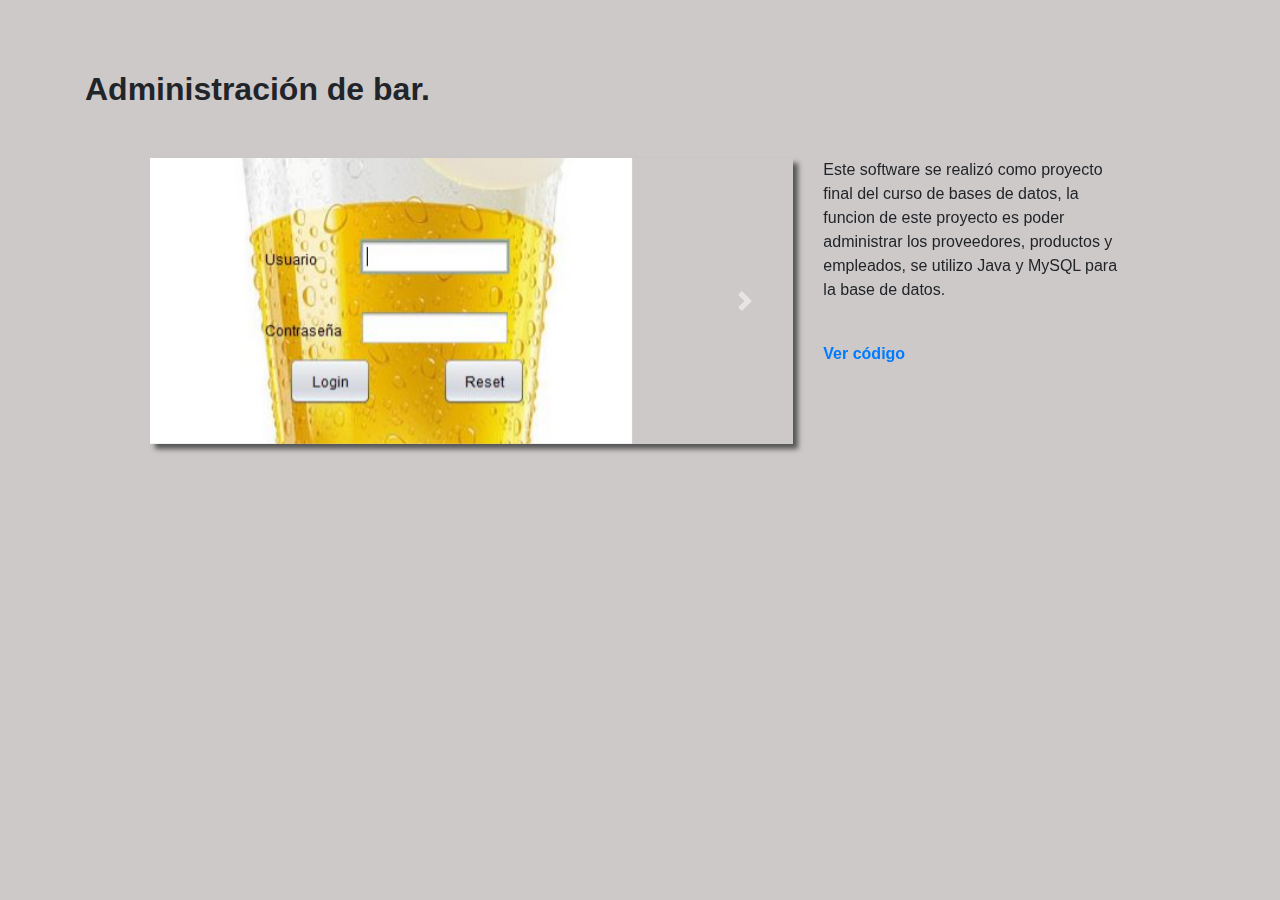
==== pages/bar.html @ fe721afb "bar" ====
<!doctype html>
<html lang="en">
  <head>
    <meta charset="utf-8">
    <meta name="viewport" content="width=device-width, initial-scale=1, shrink-to-fit=no">
    <meta name="description" content="">
    <meta name="author" content="">

    <title>Administración de bar</title>

    <!-- Bootstrap core CSS -->
    <link href="../bootstrap/css/bootstrap.min.css" rel="stylesheet">

    <!-- Custom styles for this template -->
    <link href="../css/brazo.css" rel="stylesheet">
  </head>

  <body>
  	<div class="container">

		<h2><b>Administración de bar.</b></h2>
  		<div class="row">
	  		<div class="col-8 imagenes">
	  			<div id="carouselExampleControls" class="carousel slide" data-ride="carousel">
				 	<div class="carousel-inner">
					    <div class="carousel-item active">
					      <img class="d-block w-75" src="../images/Projects/BAR1.JPG" alt="1">
					    </div>
					    <div class="carousel-item">
					      <img class="d-block w-75" src="../images/Projects/BAR2.JPG" alt="2">
					    </div>
					    <div class="carousel-item">
					      <img class="d-block w-100" src="../images/Projects/BAR3.JPG" alt="3">
					    </div>
					    <div class="carousel-item">
					      <img class="d-block w-100" src="../images/Projects/BAR4.JPG" alt="4">
					    </div>
					    <div class="carousel-item">
					      <img class="d-block w-100" src="../images/Projects/BAR5.JPG" alt="5">
					    </div>
					    <div class="carousel-item">
					      <img class="d-block w-100" src="../images/Projects/BAR6.JPG" alt="6">
					    </div>
					  	<a class="carousel-control-prev" href="#carouselExampleControls" role="button" data-slide="prev">
					    <span class="carousel-control-prev-icon" aria-hidden="true"></span>
					    <span class="sr-only">Previous</span>
					  	</a>
					  	<a class="carousel-control-next" href="#carouselExampleControls" role="button" data-slide="next">
					    <span class="carousel-control-next-icon" aria-hidden="true"></span>
					    <span class="sr-only">Next</span>
					  	</a>
					</div>
	  			</div>
	  		</div>
	  		<div class="col-4 description">
				<p>Este software se realizó como proyecto final del curso de bases de datos, la funcion de este proyecto es poder administrar los proveedores, productos y empleados, se utilizo Java y MySQL para la base de datos.</p>
				<br />
				<a href="https://github.com/lopezcasian/Bar" target="_blank"><b>Ver código</b></a>
	  		</div>
	  	</div>
  	</div>
  	<script src="https://code.jquery.com/jquery-3.2.1.slim.min.js" integrity="sha384-KJ3o2DKtIkvYIK3UENzmM7KCkRr/rE9/Qpg6aAZGJwFDMVNA/GpGFF93hXpG5KkN" crossorigin="anonymous"></script>
	<script src="https://cdnjs.cloudflare.com/ajax/libs/popper.js/1.12.9/umd/popper.min.js" integrity="sha384-ApNbgh9B+Y1QKtv3Rn7W3mgPxhU9K/ScQsAP7hUibX39j7fakFPskvXusvfa0b4Q" crossorigin="anonymous"></script>
	<script src="https://maxcdn.bootstrapcdn.com/bootstrap/4.0.0-beta.3/js/bootstrap.min.js" integrity="sha384-a5N7Y/aK3qNeh15eJKGWxsqtnX/wWdSZSKp+81YjTmS15nvnvxKHuzaWwXHDli+4" crossorigin="anonymous"></script>
  </body>
</html>
---- css/brazo.css ----
body {
	background-color: #cec9c9;
}

.row {
	margin: 50px 50px;
}

.carousel {
	box-shadow: 5px 5px 5px #565555;
}

.container {
	margin-top: 70px;
}
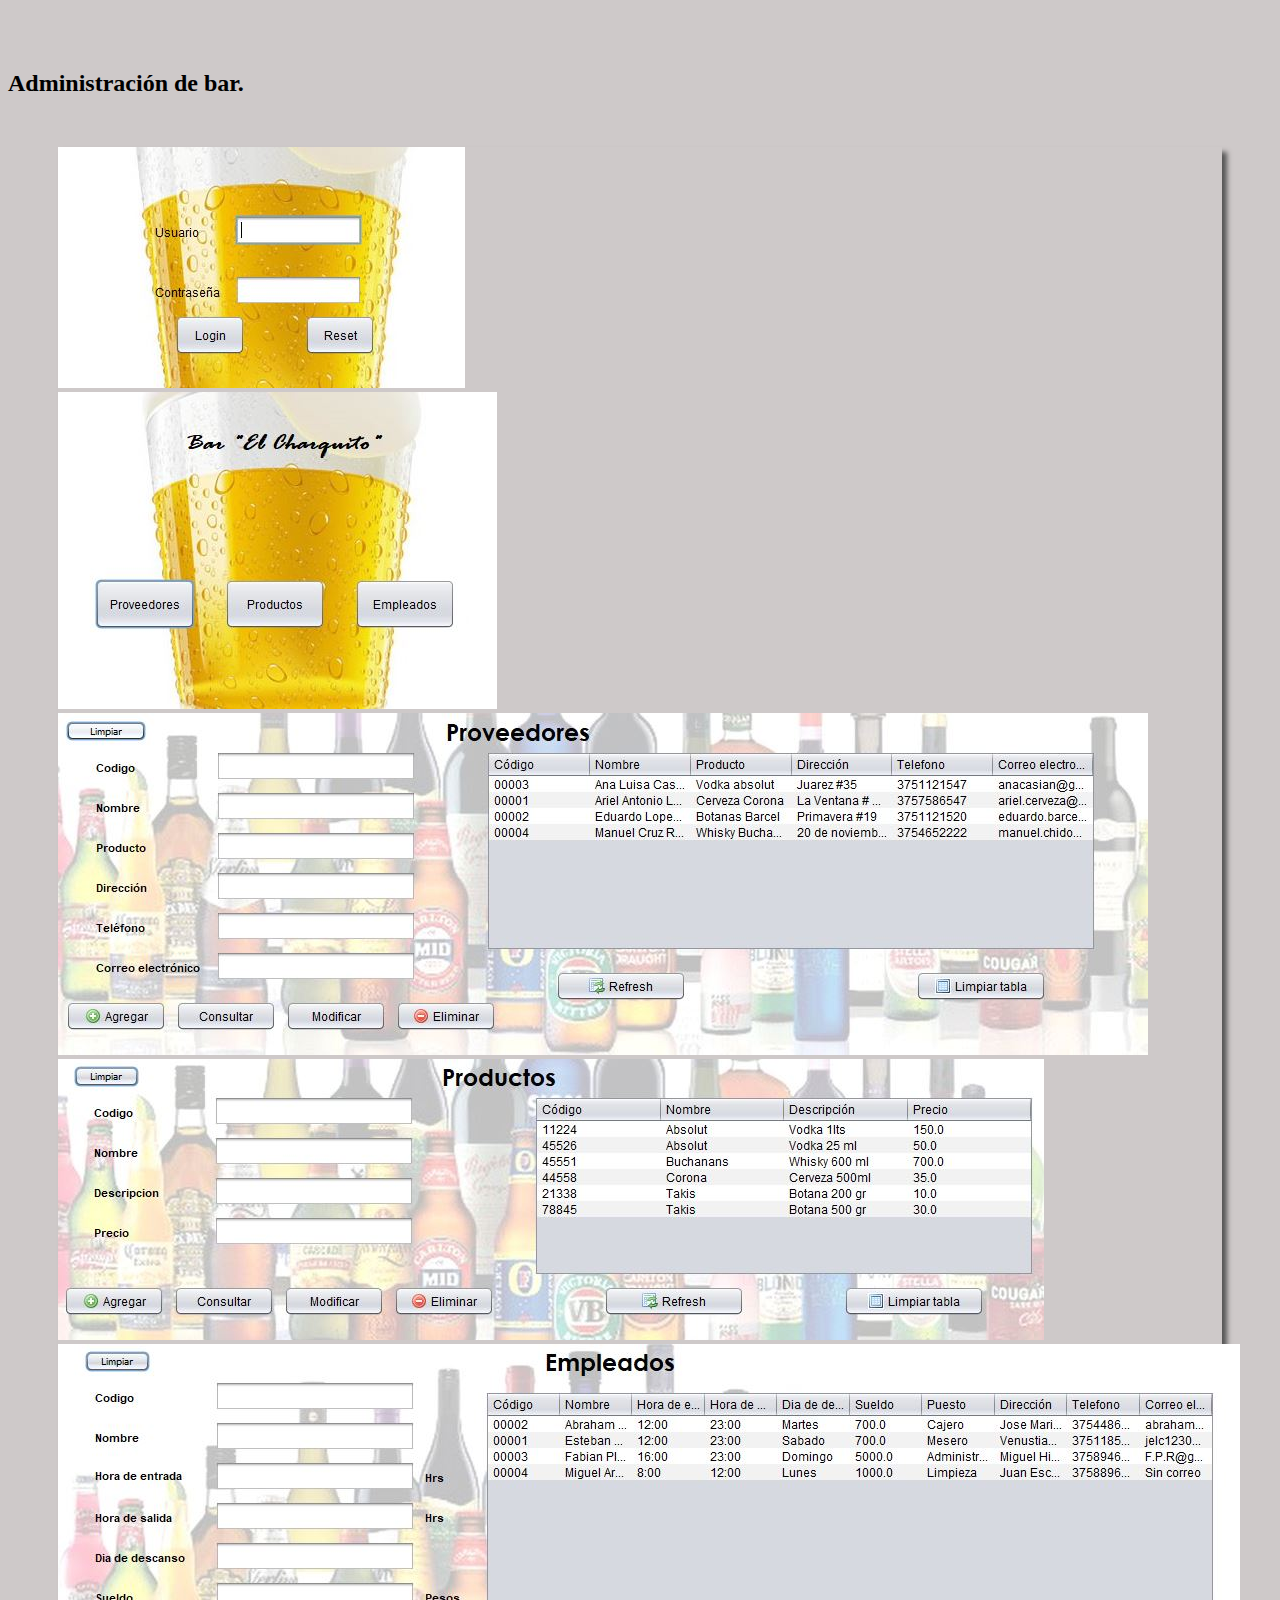
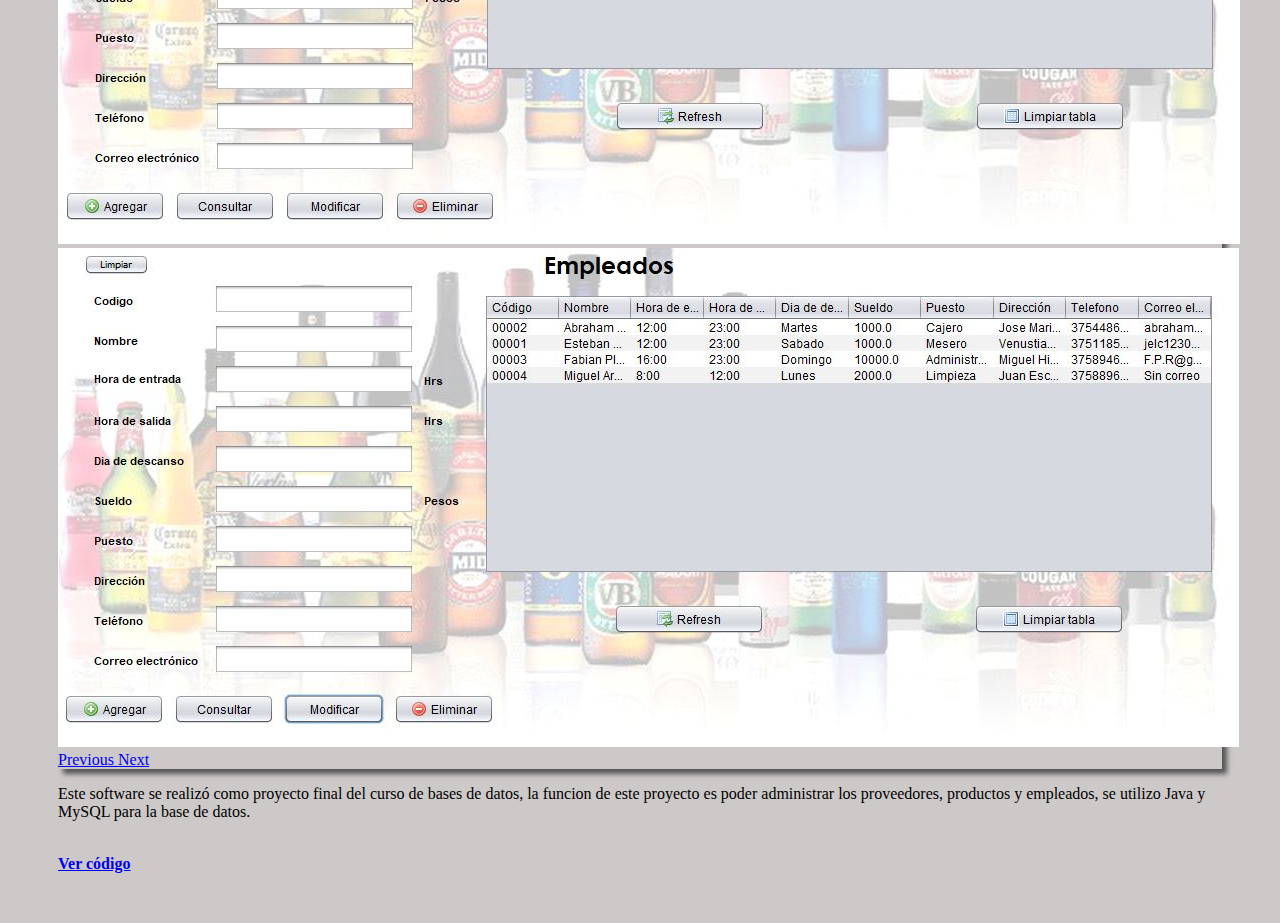
==== commit 71651aea: "refactor: Add bootstrap cards and change the color pallette." ====
--- a/pages/bar.html
+++ b/pages/bar.html
@@ -1,66 +1,66 @@
-<!doctype html>
-<html lang="en">
-  <head>
-    <meta charset="utf-8">
-    <meta name="viewport" content="width=device-width, initial-scale=1, shrink-to-fit=no">
-    <meta name="description" content="">
-    <meta name="author" content="">
-
-    <title>Administración de bar</title>
-
-    <!-- Bootstrap core CSS -->
-    <link href="../bootstrap/css/bootstrap.min.css" rel="stylesheet">
-
-    <!-- Custom styles for this template -->
-    <link href="../css/brazo.css" rel="stylesheet">
-  </head>
-
-  <body>
-  	<div class="container">
-
-		<h2><b>Administración de bar.</b></h2>
-  		<div class="row">
-	  		<div class="col-8 imagenes">
-	  			<div id="carouselExampleControls" class="carousel slide" data-ride="carousel">
-				 	<div class="carousel-inner">
-					    <div class="carousel-item active">
-					      <img class="d-block w-75" src="../images/Projects/BAR1.JPG" alt="1">
-					    </div>
-					    <div class="carousel-item">
-					      <img class="d-block w-75" src="../images/Projects/BAR2.JPG" alt="2">
-					    </div>
-					    <div class="carousel-item">
-					      <img class="d-block w-100" src="../images/Projects/BAR3.JPG" alt="3">
-					    </div>
-					    <div class="carousel-item">
-					      <img class="d-block w-100" src="../images/Projects/BAR4.JPG" alt="4">
-					    </div>
-					    <div class="carousel-item">
-					      <img class="d-block w-100" src="../images/Projects/BAR5.JPG" alt="5">
-					    </div>
-					    <div class="carousel-item">
-					      <img class="d-block w-100" src="../images/Projects/BAR6.JPG" alt="6">
-					    </div>
-					  	<a class="carousel-control-prev" href="#carouselExampleControls" role="button" data-slide="prev">
-					    <span class="carousel-control-prev-icon" aria-hidden="true"></span>
-					    <span class="sr-only">Previous</span>
-					  	</a>
-					  	<a class="carousel-control-next" href="#carouselExampleControls" role="button" data-slide="next">
-					    <span class="carousel-control-next-icon" aria-hidden="true"></span>
-					    <span class="sr-only">Next</span>
-					  	</a>
-					</div>
-	  			</div>
-	  		</div>
-	  		<div class="col-4 description">
-				<p>Este software se realizó como proyecto final del curso de bases de datos, la funcion de este proyecto es poder administrar los proveedores, productos y empleados, se utilizo Java y MySQL para la base de datos.</p>
-				<br />
-				<a href="https://github.com/lopezcasian/Bar" target="_blank"><b>Ver código</b></a>
-	  		</div>
-	  	</div>
-  	</div>
-  	<script src="https://code.jquery.com/jquery-3.2.1.slim.min.js" integrity="sha384-KJ3o2DKtIkvYIK3UENzmM7KCkRr/rE9/Qpg6aAZGJwFDMVNA/GpGFF93hXpG5KkN" crossorigin="anonymous"></script>
-	<script src="https://cdnjs.cloudflare.com/ajax/libs/popper.js/1.12.9/umd/popper.min.js" integrity="sha384-ApNbgh9B+Y1QKtv3Rn7W3mgPxhU9K/ScQsAP7hUibX39j7fakFPskvXusvfa0b4Q" crossorigin="anonymous"></script>
-	<script src="https://maxcdn.bootstrapcdn.com/bootstrap/4.0.0-beta.3/js/bootstrap.min.js" integrity="sha384-a5N7Y/aK3qNeh15eJKGWxsqtnX/wWdSZSKp+81YjTmS15nvnvxKHuzaWwXHDli+4" crossorigin="anonymous"></script>
-  </body>
+<!doctype html>
+<html lang="en">
+  <head>
+    <meta charset="utf-8">
+    <meta name="viewport" content="width=device-width, initial-scale=1, shrink-to-fit=no">
+    <meta name="description" content="">
+    <meta name="author" content="">
+
+    <title>Administración de bar</title>
+
+    <!-- Bootstrap core CSS -->
+    <link href="../bootstrap/css/bootstrap.min.css" rel="stylesheet">
+
+    <!-- Custom styles for this template -->
+    <link href="../css/brazo.css" rel="stylesheet">
+  </head>
+
+  <body>
+  	<div class="container">
+
+		<h2><b>Administración de bar.</b></h2>
+  		<div class="row">
+	  		<div class="col-8 imagenes">
+	  			<div id="carouselExampleControls" class="carousel slide" data-ride="carousel">
+				 	<div class="carousel-inner">
+					    <div class="carousel-item active">
+					      <img class="d-block w-75" src="../images/Projects/BAR1.JPG" alt="1">
+					    </div>
+					    <div class="carousel-item">
+					      <img class="d-block w-75" src="../images/Projects/BAR2.JPG" alt="2">
+					    </div>
+					    <div class="carousel-item">
+					      <img class="d-block w-100" src="../images/Projects/BAR3.JPG" alt="3">
+					    </div>
+					    <div class="carousel-item">
+					      <img class="d-block w-100" src="../images/Projects/BAR4.JPG" alt="4">
+					    </div>
+					    <div class="carousel-item">
+					      <img class="d-block w-100" src="../images/Projects/BAR5.JPG" alt="5">
+					    </div>
+					    <div class="carousel-item">
+					      <img class="d-block w-100" src="../images/Projects/BAR6.JPG" alt="6">
+					    </div>
+					  	<a class="carousel-control-prev" href="#carouselExampleControls" role="button" data-slide="prev">
+					    <span class="carousel-control-prev-icon" aria-hidden="true"></span>
+					    <span class="sr-only">Previous</span>
+					  	</a>
+					  	<a class="carousel-control-next" href="#carouselExampleControls" role="button" data-slide="next">
+					    <span class="carousel-control-next-icon" aria-hidden="true"></span>
+					    <span class="sr-only">Next</span>
+					  	</a>
+					</div>
+	  			</div>
+	  		</div>
+	  		<div class="col-4 description">
+				<p>Este software se realizó como proyecto final del curso de bases de datos, la funcion de este proyecto es poder administrar los proveedores, productos y empleados, se utilizo Java y MySQL para la base de datos.</p>
+				<br />
+				<a href="https://github.com/lopezcasian/Bar" target="_blank"><b>Ver código</b></a>
+	  		</div>
+	  	</div>
+  	</div>
+  	<script src="https://code.jquery.com/jquery-3.2.1.slim.min.js" integrity="sha384-KJ3o2DKtIkvYIK3UENzmM7KCkRr/rE9/Qpg6aAZGJwFDMVNA/GpGFF93hXpG5KkN" crossorigin="anonymous"></script>
+	<script src="https://cdnjs.cloudflare.com/ajax/libs/popper.js/1.12.9/umd/popper.min.js" integrity="sha384-ApNbgh9B+Y1QKtv3Rn7W3mgPxhU9K/ScQsAP7hUibX39j7fakFPskvXusvfa0b4Q" crossorigin="anonymous"></script>
+	<script src="https://maxcdn.bootstrapcdn.com/bootstrap/4.0.0-beta.3/js/bootstrap.min.js" integrity="sha384-a5N7Y/aK3qNeh15eJKGWxsqtnX/wWdSZSKp+81YjTmS15nvnvxKHuzaWwXHDli+4" crossorigin="anonymous"></script>
+  </body>
 </html>--- a/css/brazo.css
+++ b/css/brazo.css
@@ -1,15 +1,15 @@
-body {
-	background-color: #cec9c9;
-}
-
-.row {
-	margin: 50px 50px;
-}
-
-.carousel {
-	box-shadow: 5px 5px 5px #565555;
-}
-
-.container {
-	margin-top: 70px;
+body {
+	background-color: #cec9c9;
+}
+
+.row {
+	margin: 50px 50px;
+}
+
+.carousel {
+	box-shadow: 5px 5px 5px #565555;
+}
+
+.container {
+	margin-top: 70px;
 }